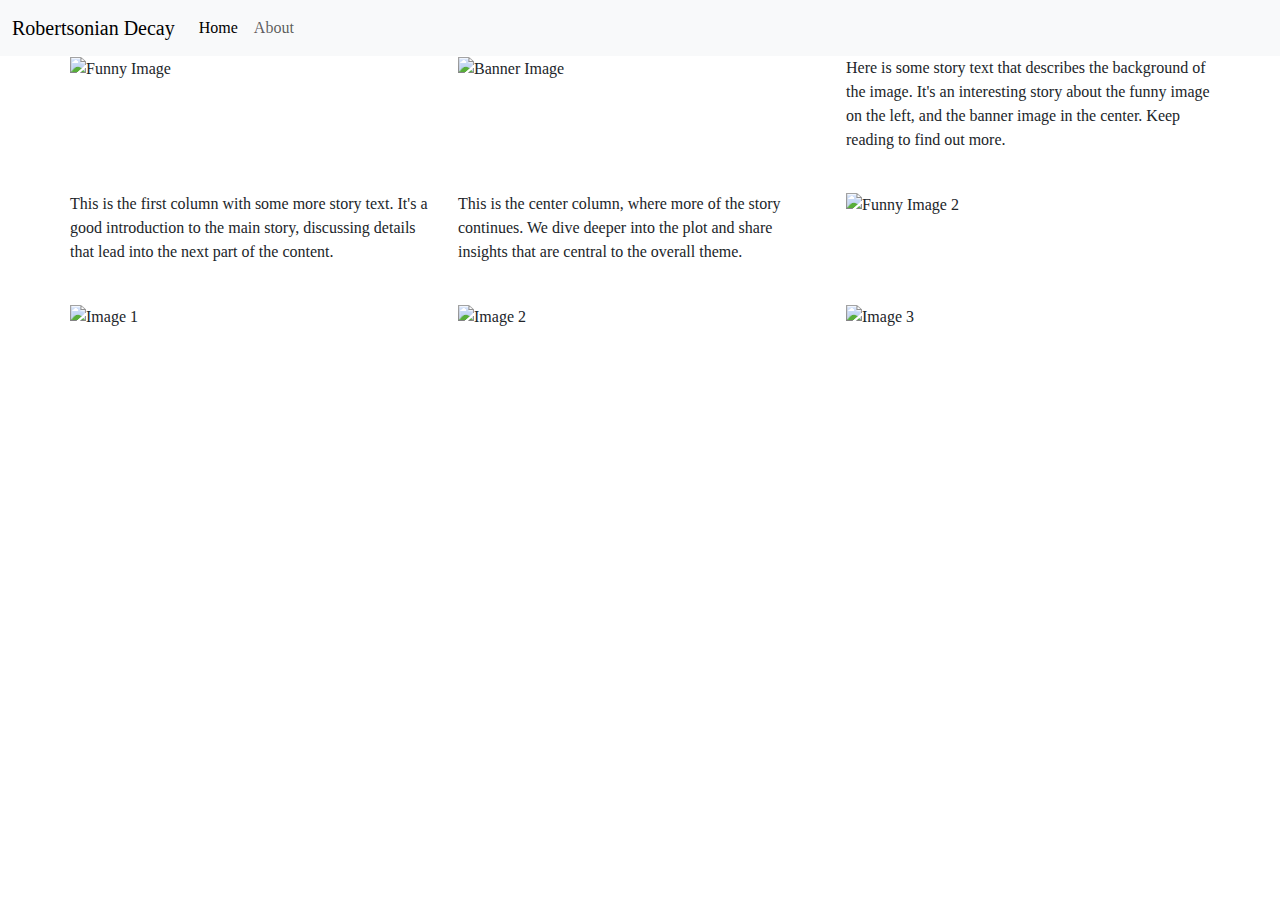
==== index.html @ aab14775 "Update index.html" ====
<!DOCTYPE html>
<html lang="en">

<head>
  <meta charset="utf-8">
  <meta name="viewport" content="width=device-width, initial-scale=1">
  <title>Liam Robertson's website</title>

  <!-- Bootstrap CSS -->
  <link
    href="https://cdn.jsdelivr.net/npm/bootstrap@5.3.3/dist/css/bootstrap.min.css"
    rel="stylesheet"
    integrity="sha384-QWTKZyjpPEjISv5WaRU9OFeRpok6YctnYmDr5pNlyT2bRjXh0JMhjY6hW+ALEwIH"
    crossorigin="anonymous"
  />

  <!-- Custom CSS -->
  <style>
    /* Set the font to Times New Roman for the entire body */
    body {
      font-family: "Times New Roman", Times, serif;
      margin: 0;
      padding: 0;
    }

    /* Centered text style */
    .centered-text {
      text-align: center;
      font-size: 1.5rem;
      font-weight: bold;
    }

    /* Remove default padding from container */
    .container {
      padding: 0;
    }

    /* Image styles */
    img {
      max-width: 100%;
      height: auto;
    }

    .banner-image {
      width: 100%;
      height: auto;
    }

    .funny-image {
      max-width: 100%;
      height: auto;
    }
  </style>
</head>

<body>
  <nav class="navbar navbar-expand-lg bg-body-tertiary">
    <div class="container-fluid">
      <a class="navbar-brand" href="#">Robertsonian Decay</a>
      <button class="navbar-toggler" type="button" data-bs-toggle="collapse" data-bs-target="#navbarSupportedContent" aria-controls="navbarSupportedContent" aria-expanded="false" aria-label="Toggle navigation">
        <span class="navbar-toggler-icon"></span>
      </button>
      <div class="collapse navbar-collapse" id="navbarSupportedContent">
        <ul class="navbar-nav me-auto mb-2 mb-lg-0">
          <li class="nav-item">
            <a class="nav-link active" aria-current="page" href="#">Home</a>
          </li>
          <li class="nav-item">
            <a class="nav-link" href="#">About</a>
          </li>
        </ul>
      </div>
    </div>
  </nav>

  <!-- Main Content -->
  <div class="container">
    <!-- First Row -->
    <div class="row mb-4">
      <!-- Left Column: Funny Image -->
      <div class="col-12 col-sm-6 col-md-4">
        <img src="https://datawrapper.dwcdn.net/ob01L/1/" alt="Funny Image" class="funny-image">
      </div>

      <!-- Center Column: Banner Image -->
      <div class="col-12 col-sm-6 col-md-4">
        <img src="https://via.placeholder.com/600x200?text=Banner+Image" alt="Banner Image" class="banner-image">
      </div>

      <!-- Right Column: Story Text -->
      <div class="col-12 col-md-4">
        <p>
          Here is some story text that describes the background of the image. It's an interesting story about the funny image on the left, and the banner image in the center. Keep reading to find out more.
        </p>
      </div>
    </div>

    <!-- Second Row -->
    <div class="row mb-4">
      <!-- Left Column: Story Text -->
      <div class="col-12 col-sm-6 col-md-4">
        <p>
          This is the first column with some more story text. It's a good introduction to the main story, discussing details that lead into the next part of the content.
        </p>
      </div>

      <!-- Center Column: More Story Text -->
      <div class="col-12 col-sm-6 col-md-4">
        <p>
          This is the center column, where more of the story continues. We dive deeper into the plot and share insights that are central to the overall theme.
        </p>
      </div>

      <!-- Right Column: Funny Image 2 -->
      <div class="col-12 col-md-4">
        <img src="https://www.macrotrends.net/global-metrics/countries/usa/united-states/tariff-rates" alt="Funny Image 2" class="funny-image">
      </div>
    </div>

    <!-- Third Row: Three Separate Images -->
    <div class="row mb-4">
      <!-- Left Column: Image 1 -->
      <div class="col-12 col-sm-4">
        <img src="https://via.placeholder.com/300x200?text=Image+1" alt="Image 1" class="funny-image">
      </div>

      <!-- Center Column: Image 2 -->
      <div class="col-12 col-sm-4">
        <img src="https://via.placeholder.com/300x200?text=Image+2" alt="Image 2" class="funny-image">
      </div>

      <!-- Right Column: Image 3 -->
      <div class="col-12 col-sm-4">
        <img src="https://via.placeholder.com/300x200?text=Image+3" alt="Image 3" class="funny-image">
      </div>
    </div>
  </div>

  <!-- Bootstrap JS -->
  <script
    src="https://cdn.jsdelivr.net/npm/bootstrap@5.3.3/dist/js/bootstrap.bundle.min.js"
    integrity="sha384-YvpcrYf0tY3lHB60NNkmXc5s9fDVZLESaAA55NDzOxhy9GkcIdslK1eN7N6jIeHz"
    crossorigin="anonymous"
  ></script>
</body>

</html>
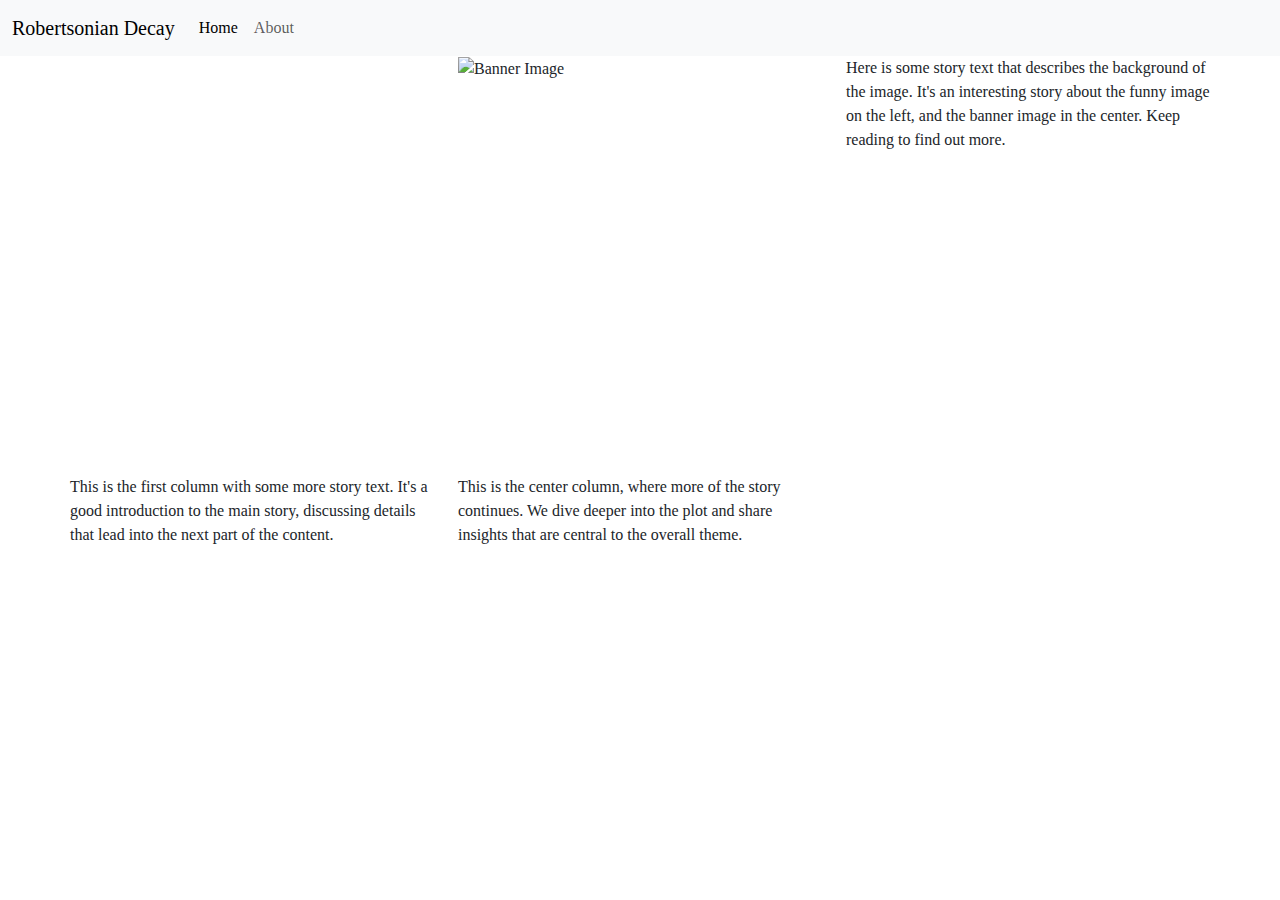
==== commit 1763fd46: "Update index.html" ====
--- a/index.html
+++ b/index.html
@@ -79,12 +79,12 @@
     <div class="row mb-4">
       <!-- Left Column: Funny Image -->
       <div class="col-12 col-sm-6 col-md-4">
-        <img src="https://datawrapper.dwcdn.net/ob01L/1/" alt="Funny Image" class="funny-image">
+     <div style="min-height:395px" id="datawrapper-vis-0rSRp"><script type="text/javascript" defer src="https://datawrapper.dwcdn.net/0rSRp/embed.js" charset="utf-8" data-target="#datawrapper-vis-0rSRp"></script><noscript><img src="https://datawrapper.dwcdn.net/0rSRp/full.png" alt="" /></noscript></div>
       </div>
 
       <!-- Center Column: Banner Image -->
       <div class="col-12 col-sm-6 col-md-4">
-        <img src="https://via.placeholder.com/600x200?text=Banner+Image" alt="Banner Image" class="banner-image">
+        <img src="https://www.shutterstock.com/image-vector/june-21st-2023-portrait-donald-600nw-2320981319.jpg" alt="Banner Image" class="banner-image">
       </div>
 
       <!-- Right Column: Story Text -->
@@ -113,28 +113,11 @@
 
       <!-- Right Column: Funny Image 2 -->
       <div class="col-12 col-md-4">
-        <img src="https://www.macrotrends.net/global-metrics/countries/usa/united-states/tariff-rates" alt="Funny Image 2" class="funny-image">
+       <div style="min-height:395px" id="datawrapper-vis-ob01L"><script type="text/javascript" defer src="https://datawrapper.dwcdn.net/ob01L/embed.js" charset="utf-8" data-target="#datawrapper-vis-ob01L"></script><noscript><img src="https://datawrapper.dwcdn.net/ob01L/full.png" alt="" /></noscript></div>
       </div>
     </div>
 
-    <!-- Third Row: Three Separate Images -->
-    <div class="row mb-4">
-      <!-- Left Column: Image 1 -->
-      <div class="col-12 col-sm-4">
-        <img src="https://via.placeholder.com/300x200?text=Image+1" alt="Image 1" class="funny-image">
-      </div>
-
-      <!-- Center Column: Image 2 -->
-      <div class="col-12 col-sm-4">
-        <img src="https://via.placeholder.com/300x200?text=Image+2" alt="Image 2" class="funny-image">
-      </div>
-
-      <!-- Right Column: Image 3 -->
-      <div class="col-12 col-sm-4">
-        <img src="https://via.placeholder.com/300x200?text=Image+3" alt="Image 3" class="funny-image">
-      </div>
-    </div>
-  </div>
+   
 
   <!-- Bootstrap JS -->
   <script
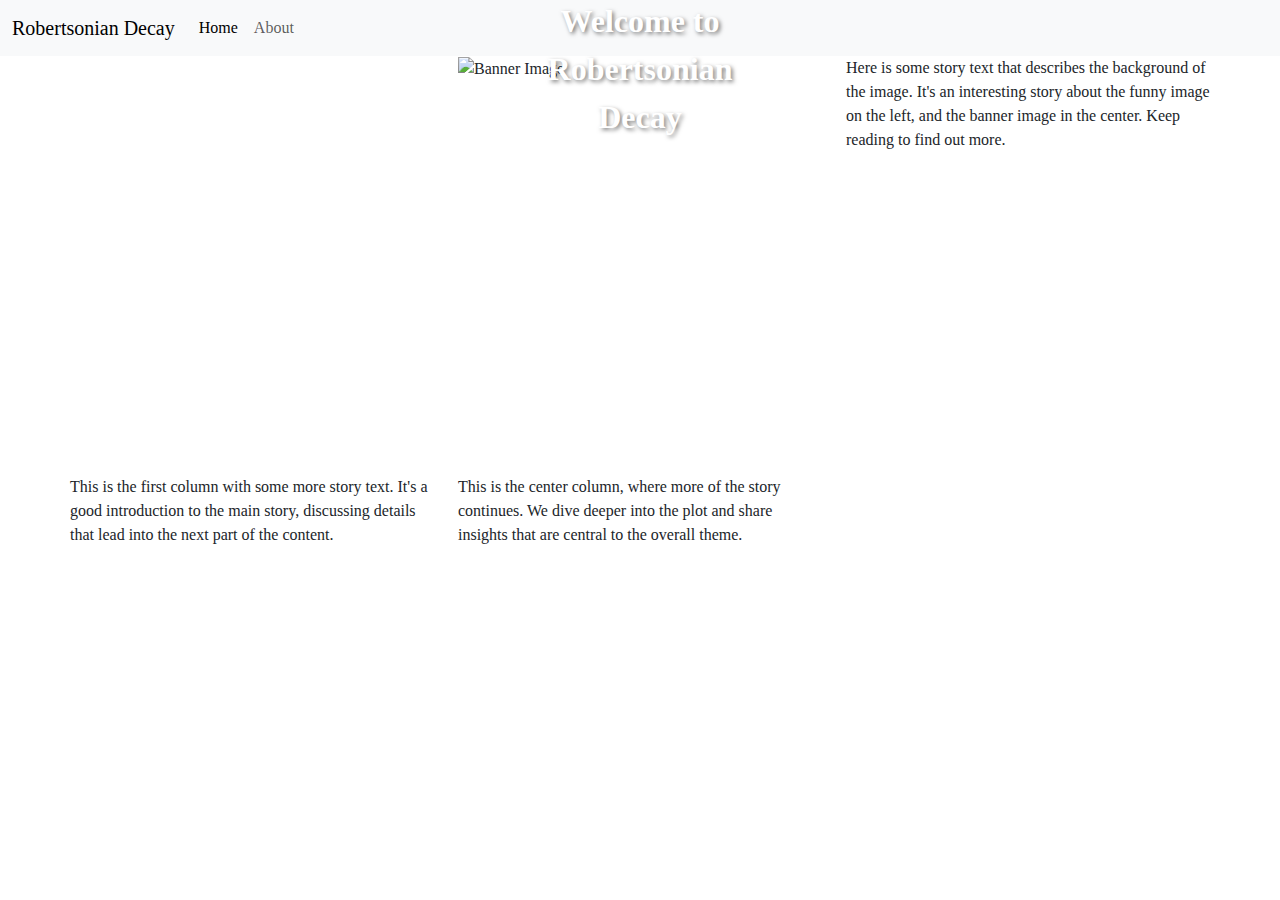
==== commit fc0fb8dc: "Update index.html" ====
--- a/index.html
+++ b/index.html
@@ -26,8 +26,14 @@
     /* Centered text style */
     .centered-text {
       text-align: center;
-      font-size: 1.5rem;
+      font-size: 2rem;
       font-weight: bold;
+      color: white;
+      text-shadow: 2px 2px 4px rgba(0, 0, 0, 0.5);
+      position: absolute;
+      top: 50%;
+      left: 50%;
+      transform: translate(-50%, -50%);
     }
 
     /* Remove default padding from container */
@@ -41,7 +47,9 @@
       height: auto;
     }
 
-    .banner-image {
+    /* Banner Image Container */
+    .banner-container {
+      position: relative;
       width: 100%;
       height: auto;
     }
@@ -79,12 +87,18 @@
     <div class="row mb-4">
       <!-- Left Column: Funny Image -->
       <div class="col-12 col-sm-6 col-md-4">
-     <div style="min-height:395px" id="datawrapper-vis-0rSRp"><script type="text/javascript" defer src="https://datawrapper.dwcdn.net/0rSRp/embed.js" charset="utf-8" data-target="#datawrapper-vis-0rSRp"></script><noscript><img src="https://datawrapper.dwcdn.net/0rSRp/full.png" alt="" /></noscript></div>
+        <div style="min-height:395px" id="datawrapper-vis-0rSRp">
+          <script type="text/javascript" defer src="https://datawrapper.dwcdn.net/0rSRp/embed.js" charset="utf-8" data-target="#datawrapper-vis-0rSRp"></script>
+          <noscript><img src="https://datawrapper.dwcdn.net/0rSRp/full.png" alt="" /></noscript>
+        </div>
       </div>
 
-      <!-- Center Column: Banner Image -->
+      <!-- Center Column: Banner Image with Text Overlay -->
       <div class="col-12 col-sm-6 col-md-4">
-        <img src="https://www.shutterstock.com/image-vector/june-21st-2023-portrait-donald-600nw-2320981319.jpg" alt="Banner Image" class="banner-image">
+        <div class="banner-container">
+          <img src="https://www.shutterstock.com/image-vector/june-21st-2023-portrait-donald-600nw-2320981319.jpg" alt="Banner Image" class="banner-image">
+          <div class="centered-text">Welcome to Robertsonian Decay</div>
+        </div>
       </div>
 
       <!-- Right Column: Story Text -->
@@ -113,11 +127,13 @@
 
       <!-- Right Column: Funny Image 2 -->
       <div class="col-12 col-md-4">
-       <div style="min-height:395px" id="datawrapper-vis-ob01L"><script type="text/javascript" defer src="https://datawrapper.dwcdn.net/ob01L/embed.js" charset="utf-8" data-target="#datawrapper-vis-ob01L"></script><noscript><img src="https://datawrapper.dwcdn.net/ob01L/full.png" alt="" /></noscript></div>
+        <div style="min-height:395px" id="datawrapper-vis-ob01L">
+          <script type="text/javascript" defer src="https://datawrapper.dwcdn.net/ob01L/embed.js" charset="utf-8" data-target="#datawrapper-vis-ob01L"></script>
+          <noscript><img src="https://datawrapper.dwcdn.net/ob01L/full.png" alt="" /></noscript>
+        </div>
       </div>
     </div>
-
-   
+  </div>
 
   <!-- Bootstrap JS -->
   <script
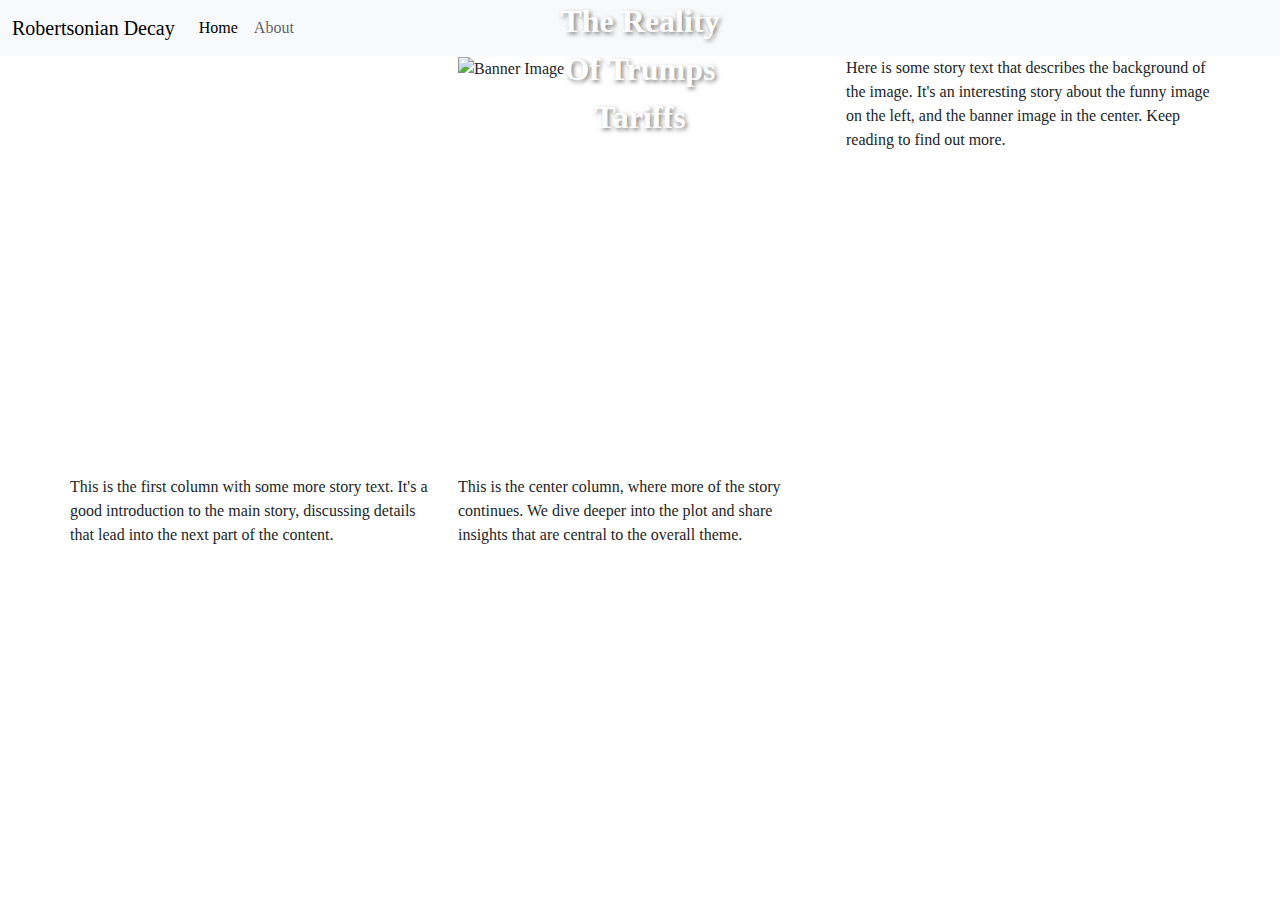
==== commit 68912553: "Update index.html" ====
--- a/index.html
+++ b/index.html
@@ -97,7 +97,7 @@
       <div class="col-12 col-sm-6 col-md-4">
         <div class="banner-container">
           <img src="https://www.shutterstock.com/image-vector/june-21st-2023-portrait-donald-600nw-2320981319.jpg" alt="Banner Image" class="banner-image">
-          <div class="centered-text">Welcome to Robertsonian Decay</div>
+          <div class="centered-text">The Reality Of Trumps Tariffs</div>
         </div>
       </div>
 
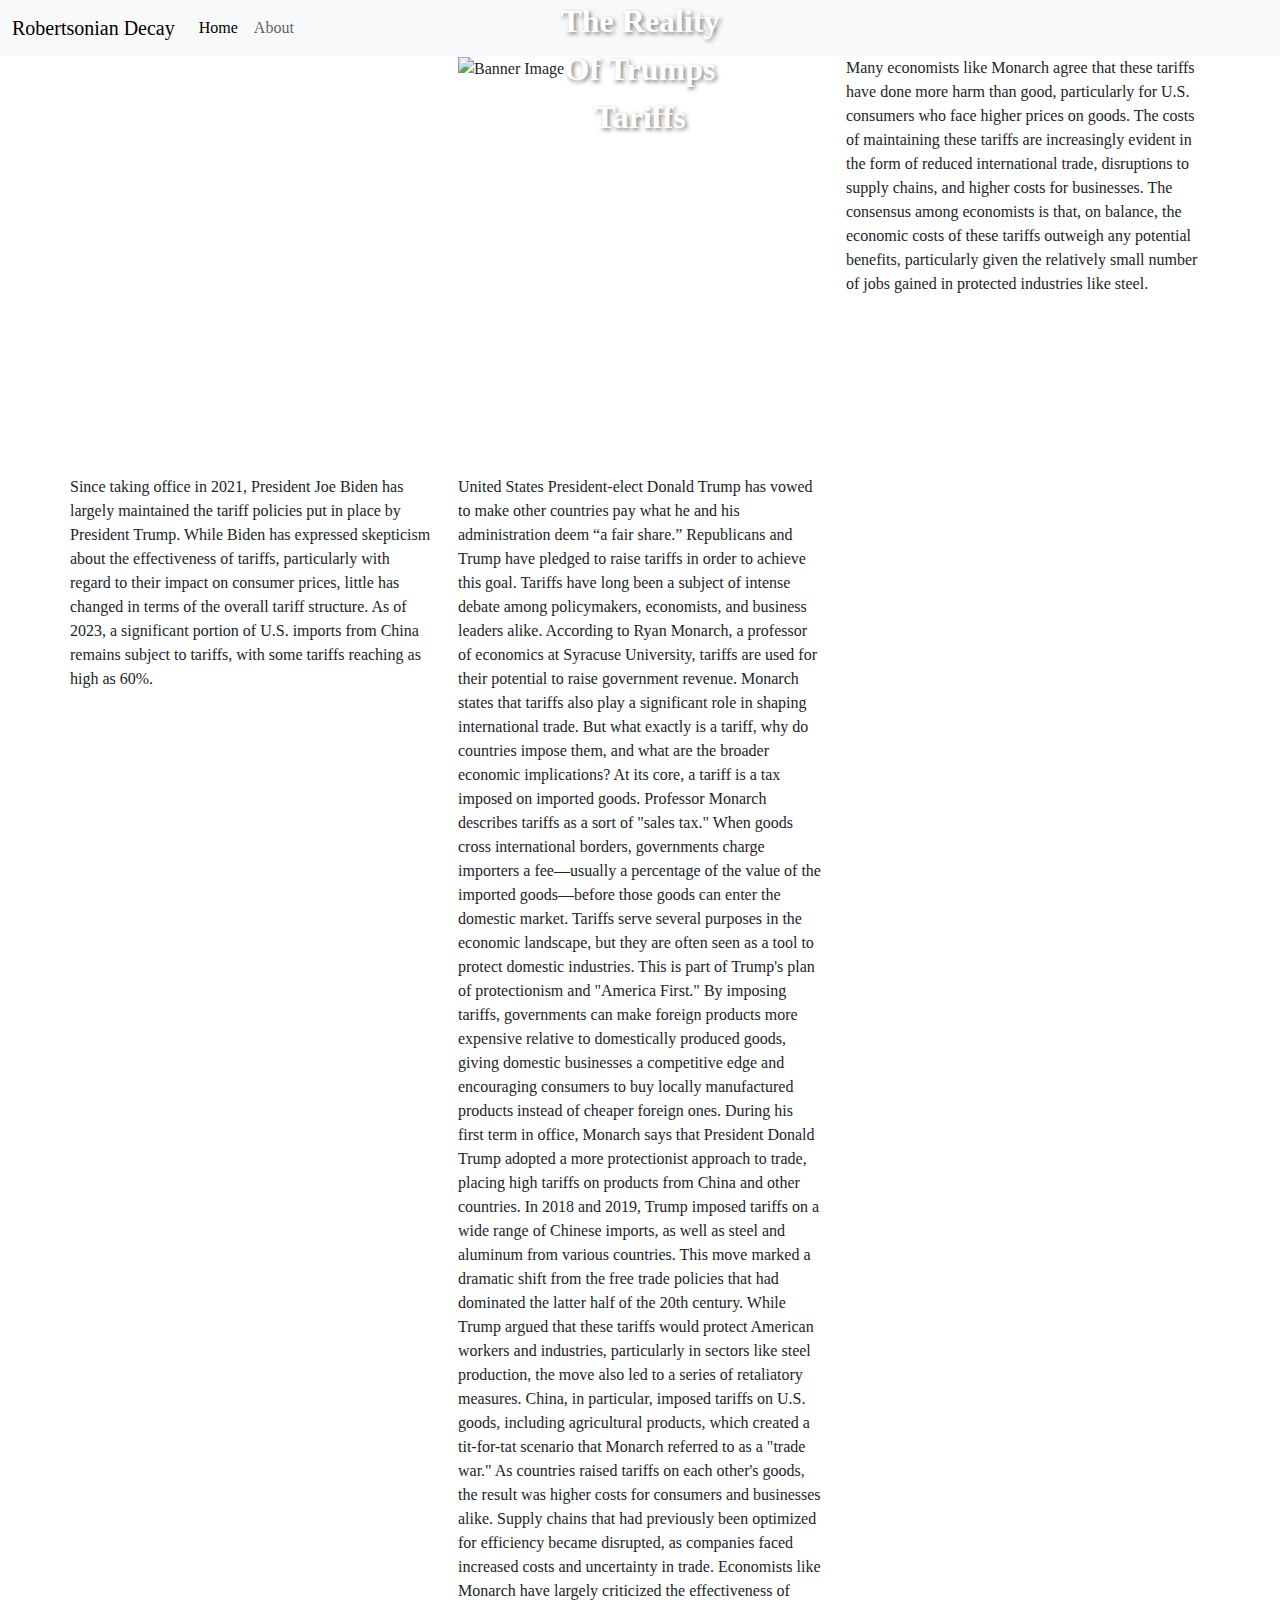
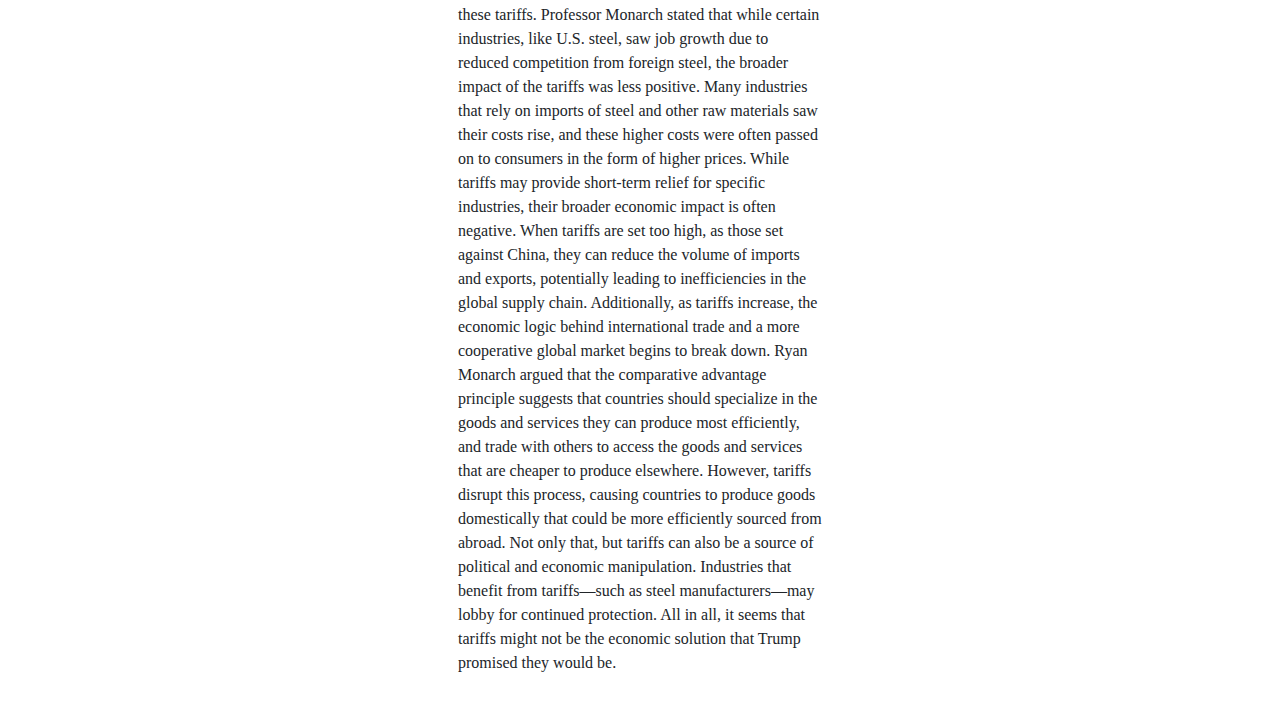
==== commit f3bc29ef: "Update index.html" ====
--- a/index.html
+++ b/index.html
@@ -104,7 +104,7 @@
       <!-- Right Column: Story Text -->
       <div class="col-12 col-md-4">
         <p>
-          Here is some story text that describes the background of the image. It's an interesting story about the funny image on the left, and the banner image in the center. Keep reading to find out more.
+          Many economists like Monarch agree that these tariffs have done more harm than good, particularly for U.S. consumers who face higher prices on goods. The costs of maintaining these tariffs are increasingly evident in the form of reduced international trade, disruptions to supply chains, and higher costs for businesses. The consensus among economists is that, on balance, the economic costs of these tariffs outweigh any potential benefits, particularly given the relatively small number of jobs gained in protected industries like steel.
         </p>
       </div>
     </div>
@@ -114,14 +114,25 @@
       <!-- Left Column: Story Text -->
       <div class="col-12 col-sm-6 col-md-4">
         <p>
-          This is the first column with some more story text. It's a good introduction to the main story, discussing details that lead into the next part of the content.
+    Since taking office in 2021, President Joe Biden has largely maintained the tariff policies put in place by President Trump. While Biden has expressed skepticism about the effectiveness of tariffs, particularly with regard to their impact on consumer prices, little has changed in terms of the overall tariff structure. As of 2023, a significant portion of U.S. imports from China remains subject to tariffs, with some tariffs reaching as high as 60%.
         </p>
       </div>
 
       <!-- Center Column: More Story Text -->
       <div class="col-12 col-sm-6 col-md-4">
         <p>
-          This is the center column, where more of the story continues. We dive deeper into the plot and share insights that are central to the overall theme.
+United States President-elect Donald Trump has vowed to make other countries pay what he and his administration deem “a fair share.” Republicans and Trump have pledged to raise tariffs in order to achieve this goal. Tariffs have long been a subject of intense debate among policymakers, economists, and business leaders alike. According to Ryan Monarch, a professor of economics at Syracuse University, tariffs are used for their potential to raise government revenue. Monarch states that tariffs also play a significant role in shaping international trade. But what exactly is a tariff, why do countries impose them, and what are the broader economic implications?
+
+At its core, a tariff is a tax imposed on imported goods. Professor Monarch describes tariffs as a sort of "sales tax." When goods cross international borders, governments charge importers a fee—usually a percentage of the value of the imported goods—before those goods can enter the domestic market. Tariffs serve several purposes in the economic landscape, but they are often seen as a tool to protect domestic industries. This is part of Trump's plan of protectionism and "America First." By imposing tariffs, governments can make foreign products more expensive relative to domestically produced goods, giving domestic businesses a competitive edge and encouraging consumers to buy locally manufactured products instead of cheaper foreign ones.
+
+During his first term in office, Monarch says that President Donald Trump adopted a more protectionist approach to trade, placing high tariffs on products from China and other countries. In 2018 and 2019, Trump imposed tariffs on a wide range of Chinese imports, as well as steel and aluminum from various countries. This move marked a dramatic shift from the free trade policies that had dominated the latter half of the 20th century. While Trump argued that these tariffs would protect American workers and industries, particularly in sectors like steel production, the move also led to a series of retaliatory measures. China, in particular, imposed tariffs on U.S. goods, including agricultural products, which created a tit-for-tat scenario that Monarch referred to as a "trade war." As countries raised tariffs on each other's goods, the result was higher costs for consumers and businesses alike. Supply chains that had previously been optimized for efficiency became disrupted, as companies faced increased costs and uncertainty in trade.
+
+Economists like Monarch have largely criticized the effectiveness of these tariffs. Professor Monarch stated that while certain industries, like U.S. steel, saw job growth due to reduced competition from foreign steel, the broader impact of the tariffs was less positive. Many industries that rely on imports of steel and other raw materials saw their costs rise, and these higher costs were often passed on to consumers in the form of higher prices. While tariffs may provide short-term relief for specific industries, their broader economic impact is often negative. When tariffs are set too high, as those set against China, they can reduce the volume of imports and exports, potentially leading to inefficiencies in the global supply chain.
+
+Additionally, as tariffs increase, the economic logic behind international trade and a more cooperative global market begins to break down. Ryan Monarch argued that the comparative advantage principle suggests that countries should specialize in the goods and services they can produce most efficiently, and trade with others to access the goods and services that are cheaper to produce elsewhere. However, tariffs disrupt this process, causing countries to produce goods domestically that could be more efficiently sourced from abroad. Not only that, but tariffs can also be a source of political and economic manipulation. Industries that benefit from tariffs—such as steel manufacturers—may lobby for continued protection.
+
+All in all, it seems that tariffs might not be the economic solution that Trump promised they would be.
+
         </p>
       </div>
 
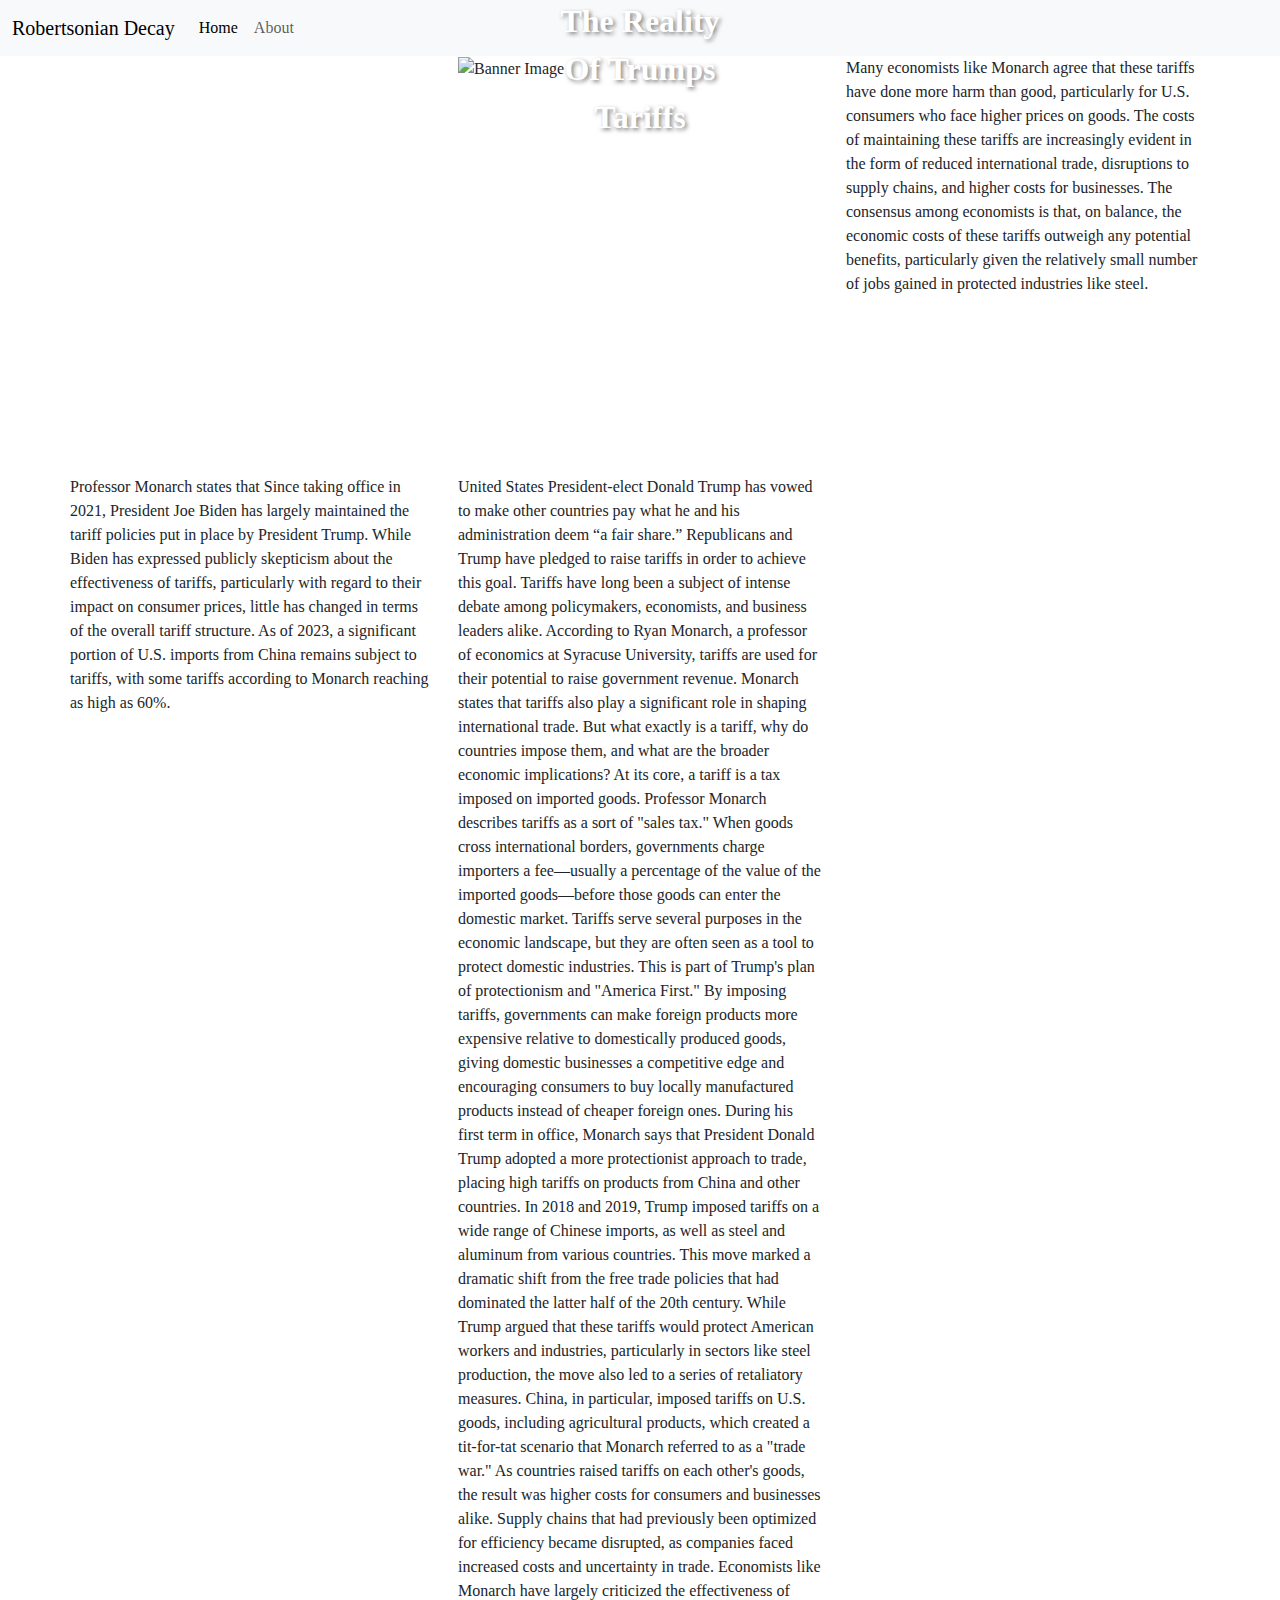
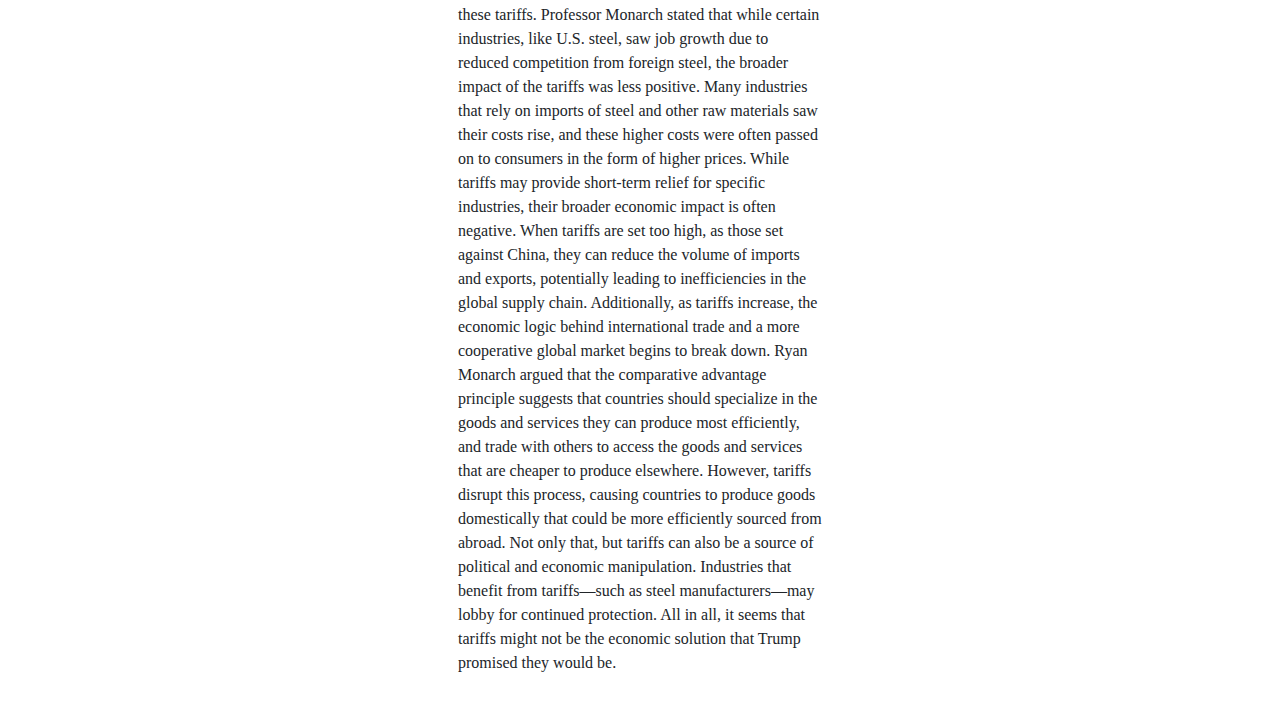
==== commit 4affac3b: "Update index.html" ====
--- a/index.html
+++ b/index.html
@@ -114,7 +114,7 @@
       <!-- Left Column: Story Text -->
       <div class="col-12 col-sm-6 col-md-4">
         <p>
-    Since taking office in 2021, President Joe Biden has largely maintained the tariff policies put in place by President Trump. While Biden has expressed skepticism about the effectiveness of tariffs, particularly with regard to their impact on consumer prices, little has changed in terms of the overall tariff structure. As of 2023, a significant portion of U.S. imports from China remains subject to tariffs, with some tariffs reaching as high as 60%.
+   Professor Monarch states that Since taking office in 2021, President Joe Biden has largely maintained the tariff policies put in place by President Trump. While Biden has expressed publicly skepticism about the effectiveness of tariffs, particularly with regard to their impact on consumer prices, little has changed in terms of the overall tariff structure. As of 2023, a significant portion of U.S. imports from China remains subject to tariffs, with some tariffs according to Monarch reaching as high as 60%.
         </p>
       </div>
 
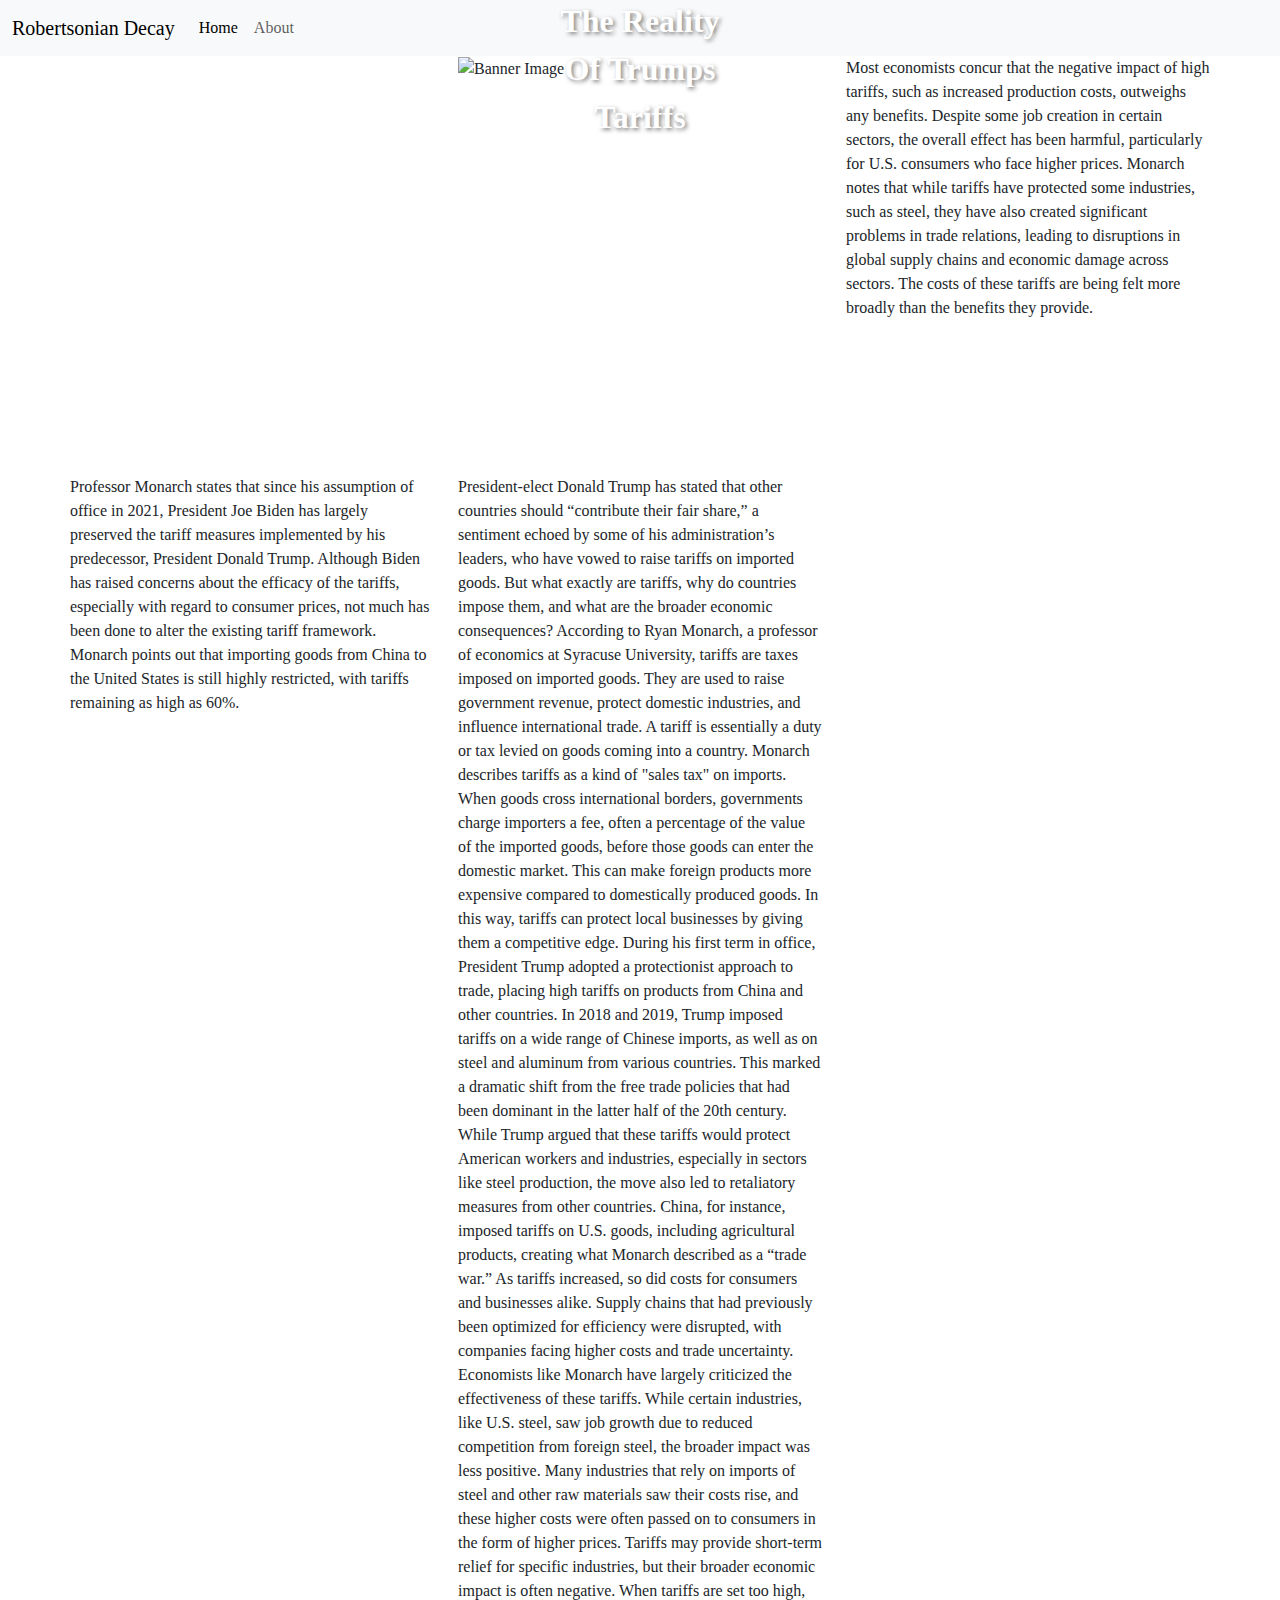
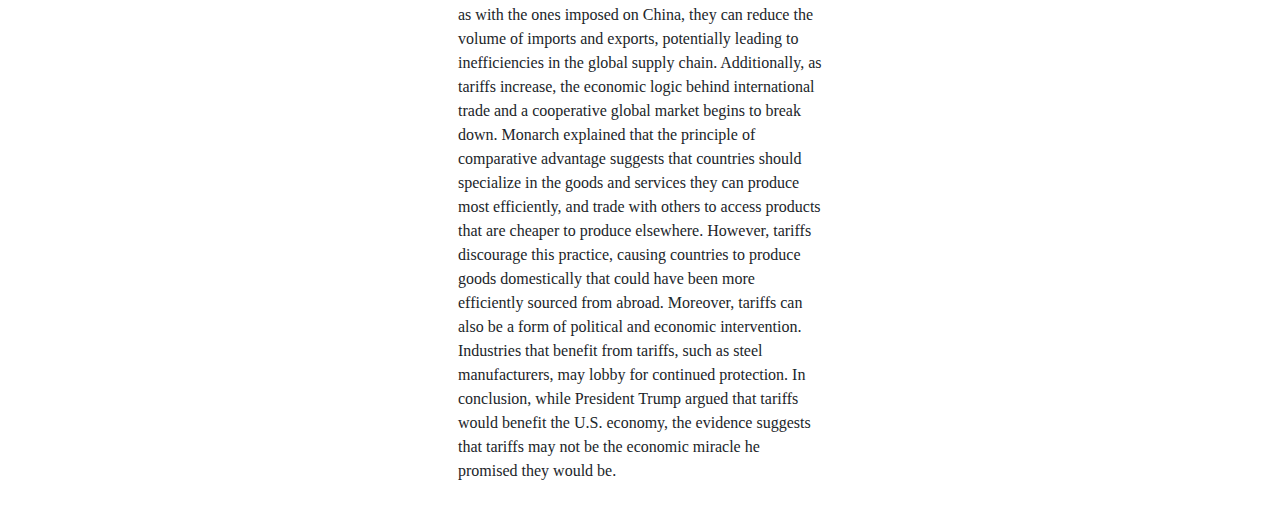
==== commit b24f4de4: "Update index.html" ====
--- a/index.html
+++ b/index.html
@@ -104,7 +104,8 @@
       <!-- Right Column: Story Text -->
       <div class="col-12 col-md-4">
         <p>
-          Many economists like Monarch agree that these tariffs have done more harm than good, particularly for U.S. consumers who face higher prices on goods. The costs of maintaining these tariffs are increasingly evident in the form of reduced international trade, disruptions to supply chains, and higher costs for businesses. The consensus among economists is that, on balance, the economic costs of these tariffs outweigh any potential benefits, particularly given the relatively small number of jobs gained in protected industries like steel.
+Most economists concur that the negative impact of high tariffs, such as increased production costs, outweighs any benefits. Despite some job creation in certain sectors, the overall effect has been harmful, particularly for U.S. consumers who face higher prices. Monarch notes that while tariffs have protected some industries, such as steel, they have also created significant problems in trade relations, leading to disruptions in global supply chains and economic damage across sectors. The costs of these tariffs are being felt more broadly than the benefits they provide.
+
         </p>
       </div>
     </div>
@@ -114,24 +115,24 @@
       <!-- Left Column: Story Text -->
       <div class="col-12 col-sm-6 col-md-4">
         <p>
-   Professor Monarch states that Since taking office in 2021, President Joe Biden has largely maintained the tariff policies put in place by President Trump. While Biden has expressed publicly skepticism about the effectiveness of tariffs, particularly with regard to their impact on consumer prices, little has changed in terms of the overall tariff structure. As of 2023, a significant portion of U.S. imports from China remains subject to tariffs, with some tariffs according to Monarch reaching as high as 60%.
-        </p>
+Professor Monarch states that since his assumption of office in 2021, President Joe Biden has largely preserved the tariff measures implemented by his predecessor, President Donald Trump. Although Biden has raised concerns about the efficacy of the tariffs, especially with regard to consumer prices, not much has been done to alter the existing tariff framework. Monarch points out that importing goods from China to the United States is still highly restricted, with tariffs remaining as high as 60%.        </p>
       </div>
 
       <!-- Center Column: More Story Text -->
       <div class="col-12 col-sm-6 col-md-4">
         <p>
-United States President-elect Donald Trump has vowed to make other countries pay what he and his administration deem “a fair share.” Republicans and Trump have pledged to raise tariffs in order to achieve this goal. Tariffs have long been a subject of intense debate among policymakers, economists, and business leaders alike. According to Ryan Monarch, a professor of economics at Syracuse University, tariffs are used for their potential to raise government revenue. Monarch states that tariffs also play a significant role in shaping international trade. But what exactly is a tariff, why do countries impose them, and what are the broader economic implications?
+President-elect Donald Trump has stated that other countries should “contribute their fair share,” a sentiment echoed by some of his administration’s leaders, who have vowed to raise tariffs on imported goods. But what exactly are tariffs, why do countries impose them, and what are the broader economic consequences? According to Ryan Monarch, a professor of economics at Syracuse University, tariffs are taxes imposed on imported goods. They are used to raise government revenue, protect domestic industries, and influence international trade.
 
-At its core, a tariff is a tax imposed on imported goods. Professor Monarch describes tariffs as a sort of "sales tax." When goods cross international borders, governments charge importers a fee—usually a percentage of the value of the imported goods—before those goods can enter the domestic market. Tariffs serve several purposes in the economic landscape, but they are often seen as a tool to protect domestic industries. This is part of Trump's plan of protectionism and "America First." By imposing tariffs, governments can make foreign products more expensive relative to domestically produced goods, giving domestic businesses a competitive edge and encouraging consumers to buy locally manufactured products instead of cheaper foreign ones.
+A tariff is essentially a duty or tax levied on goods coming into a country. Monarch describes tariffs as a kind of "sales tax" on imports. When goods cross international borders, governments charge importers a fee, often a percentage of the value of the imported goods, before those goods can enter the domestic market. This can make foreign products more expensive compared to domestically produced goods. In this way, tariffs can protect local businesses by giving them a competitive edge.
 
-During his first term in office, Monarch says that President Donald Trump adopted a more protectionist approach to trade, placing high tariffs on products from China and other countries. In 2018 and 2019, Trump imposed tariffs on a wide range of Chinese imports, as well as steel and aluminum from various countries. This move marked a dramatic shift from the free trade policies that had dominated the latter half of the 20th century. While Trump argued that these tariffs would protect American workers and industries, particularly in sectors like steel production, the move also led to a series of retaliatory measures. China, in particular, imposed tariffs on U.S. goods, including agricultural products, which created a tit-for-tat scenario that Monarch referred to as a "trade war." As countries raised tariffs on each other's goods, the result was higher costs for consumers and businesses alike. Supply chains that had previously been optimized for efficiency became disrupted, as companies faced increased costs and uncertainty in trade.
+During his first term in office, President Trump adopted a protectionist approach to trade, placing high tariffs on products from China and other countries. In 2018 and 2019, Trump imposed tariffs on a wide range of Chinese imports, as well as on steel and aluminum from various countries. This marked a dramatic shift from the free trade policies that had been dominant in the latter half of the 20th century. While Trump argued that these tariffs would protect American workers and industries, especially in sectors like steel production, the move also led to retaliatory measures from other countries. China, for instance, imposed tariffs on U.S. goods, including agricultural products, creating what Monarch described as a “trade war.” As tariffs increased, so did costs for consumers and businesses alike. Supply chains that had previously been optimized for efficiency were disrupted, with companies facing higher costs and trade uncertainty.
 
-Economists like Monarch have largely criticized the effectiveness of these tariffs. Professor Monarch stated that while certain industries, like U.S. steel, saw job growth due to reduced competition from foreign steel, the broader impact of the tariffs was less positive. Many industries that rely on imports of steel and other raw materials saw their costs rise, and these higher costs were often passed on to consumers in the form of higher prices. While tariffs may provide short-term relief for specific industries, their broader economic impact is often negative. When tariffs are set too high, as those set against China, they can reduce the volume of imports and exports, potentially leading to inefficiencies in the global supply chain.
+Economists like Monarch have largely criticized the effectiveness of these tariffs. While certain industries, like U.S. steel, saw job growth due to reduced competition from foreign steel, the broader impact was less positive. Many industries that rely on imports of steel and other raw materials saw their costs rise, and these higher costs were often passed on to consumers in the form of higher prices. Tariffs may provide short-term relief for specific industries, but their broader economic impact is often negative. When tariffs are set too high, as with the ones imposed on China, they can reduce the volume of imports and exports, potentially leading to inefficiencies in the global supply chain.
 
-Additionally, as tariffs increase, the economic logic behind international trade and a more cooperative global market begins to break down. Ryan Monarch argued that the comparative advantage principle suggests that countries should specialize in the goods and services they can produce most efficiently, and trade with others to access the goods and services that are cheaper to produce elsewhere. However, tariffs disrupt this process, causing countries to produce goods domestically that could be more efficiently sourced from abroad. Not only that, but tariffs can also be a source of political and economic manipulation. Industries that benefit from tariffs—such as steel manufacturers—may lobby for continued protection.
+Additionally, as tariffs increase, the economic logic behind international trade and a cooperative global market begins to break down. Monarch explained that the principle of comparative advantage suggests that countries should specialize in the goods and services they can produce most efficiently, and trade with others to access products that are cheaper to produce elsewhere. However, tariffs discourage this practice, causing countries to produce goods domestically that could have been more efficiently sourced from abroad. Moreover, tariffs can also be a form of political and economic intervention. Industries that benefit from tariffs, such as steel manufacturers, may lobby for continued protection.
 
-All in all, it seems that tariffs might not be the economic solution that Trump promised they would be.
+In conclusion, while President Trump argued that tariffs would benefit the U.S. economy, the evidence suggests that tariffs may not be the economic miracle he promised they would be.
+
 
         </p>
       </div>
